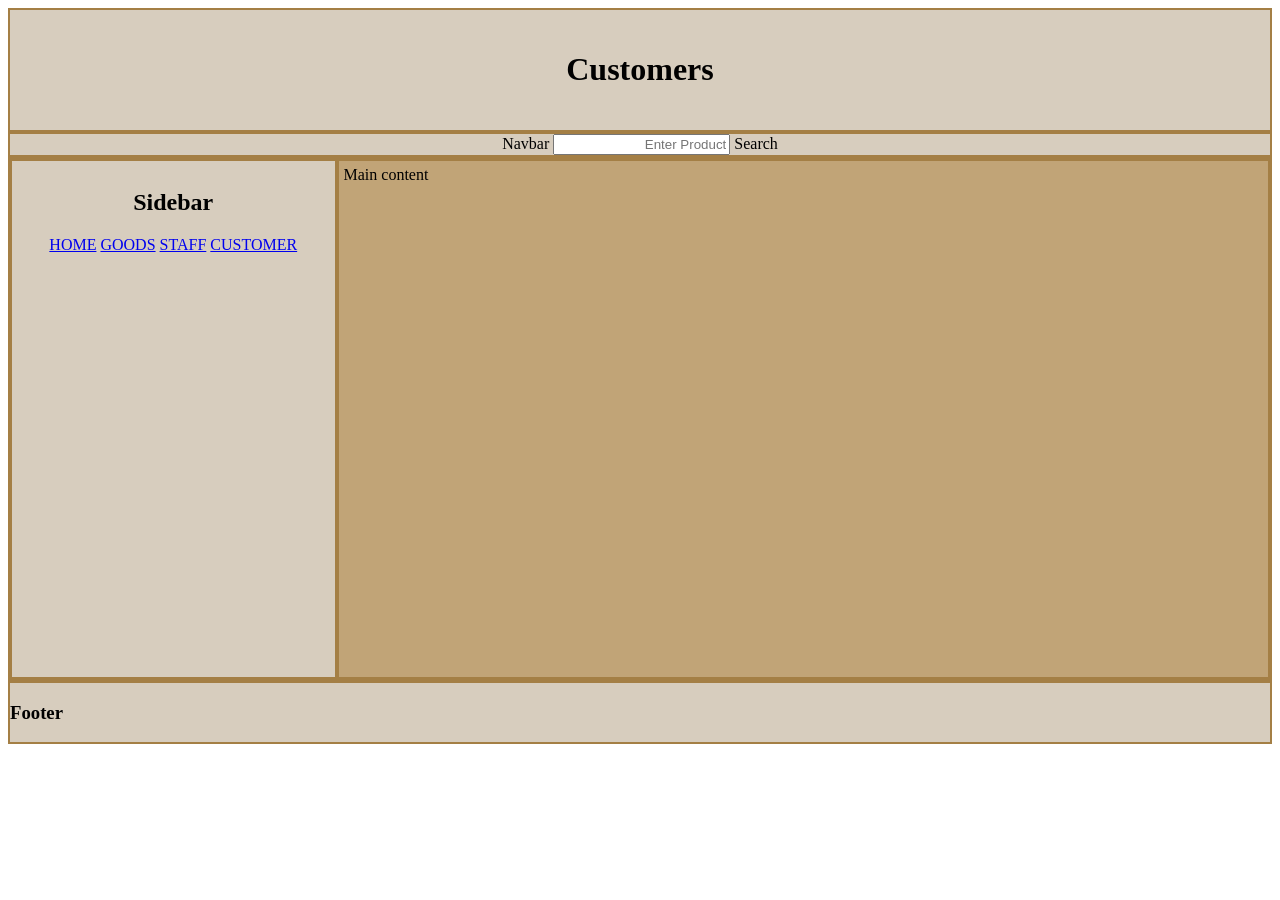
==== DB-Project-Website/customers.html @ 3d647c81 "5/18/2026" ====
<!DOCTYPE html>
<!-- Create a website layout that has two pages: a HOME page and a SONGS page. 
Structure your Home page based on the picture file HomePage.png and your Songs page like SongsPage.png. 
Be sure to include the city flags (see the "cities" folder).
You may choose the content in your info cards -->

<html>
  <head>
    <title>Grocery Store</title>
    <link href="style.css" rel="stylesheet" type="text/css" />
    <script src="script.js"></script>
  </head>
  
  <body onload="init()">
    <div >
      <div id="header">
        <h1>Customers</h1>
      </div>
      
      <div class='searchpanel'>
          Navbar
          <input style = "flex:2; text-align:right;" type = "text" id = "city" placeholder = "Enter Product">      
          <a class = "button" onclick="filter()">Search</a>
      </div>

      <div class="container">
        <nav id='nav'>
          <H2>Sidebar</H2>
          <div>
            <a href="index.html" class = "button">HOME</a>
            <a href="goods.html" class = "button">GOODS</a>
            <a href="employees.html" class = "button">STAFF</a>
            <a href="customers.html" class = "button">CUSTOMER</a>
          </div>
        </nav>
        
        <div id='mainpanel' class="container">
          Main content
        </div>
      </div>

      <div id='footer'>
        <h3> Footer </h3>
      </div>

    </div>
    
  </body>
</html>
---- DB-Project-Website/style.css ----
/*
div{
  padding: 20px;
  text-align: center;
  border: solid 2px black;
}
*/
#header{
  padding: 20px;
  text-align: center;
  border: solid 2px #a47f45;
  background-color:#d7cdbe;
}
#nav{
  flex:1;
  padding: 8px;
  text-align: center;
  border: solid 2px #a47f45;
  background-color:#d7cdbe;
  min-height:500px;
}

.container{
  display:flex;
  flex-wrap: wrap;
  text-align: center;
  border: solid 2px #a47f45;
}

.searchpanel{
  text-align: center;
  border: solid 2px #a47f45;
  background-color:#d7cdbe;
}

#mainpanel{
  flex:3;
  padding: 5px;
  text-align: center;
  border: solid 2px #a47f45;
  min-height:500px;
  background-color:#c1a477ff;
}
#footer{
  border: solid 2px #a47f45;
  background-color:#d7cdbe;
}
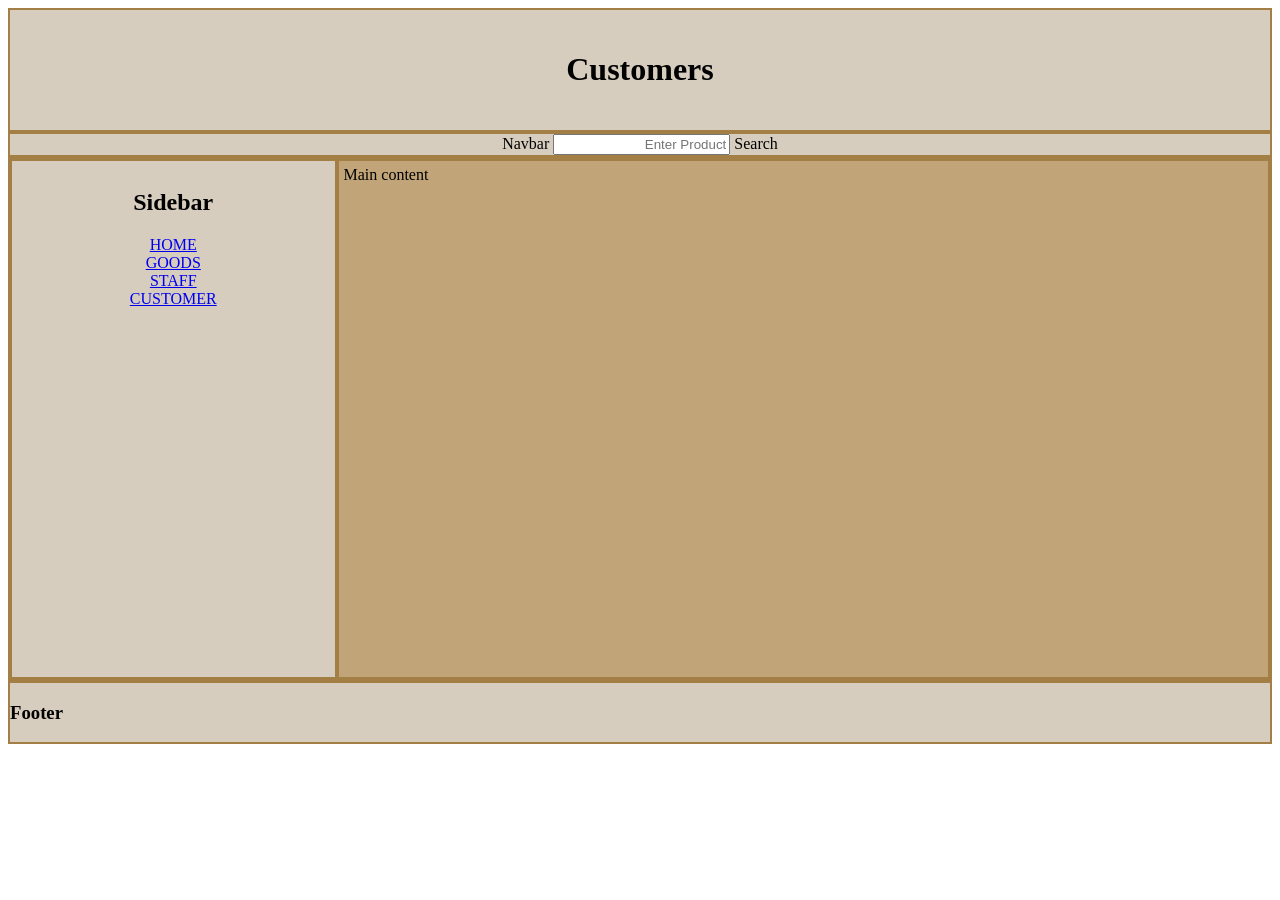
==== commit 62406e03: "6/1/2026" ====
--- a/DB-Project-Website/customers.html
+++ b/DB-Project-Website/customers.html
@@ -28,9 +28,13 @@
           <H2>Sidebar</H2>
           <div>
             <a href="index.html" class = "button">HOME</a>
+            <br>
             <a href="goods.html" class = "button">GOODS</a>
+            <br>
             <a href="employees.html" class = "button">STAFF</a>
+            <br>
             <a href="customers.html" class = "button">CUSTOMER</a>
+            <br>
           </div>
         </nav>
         
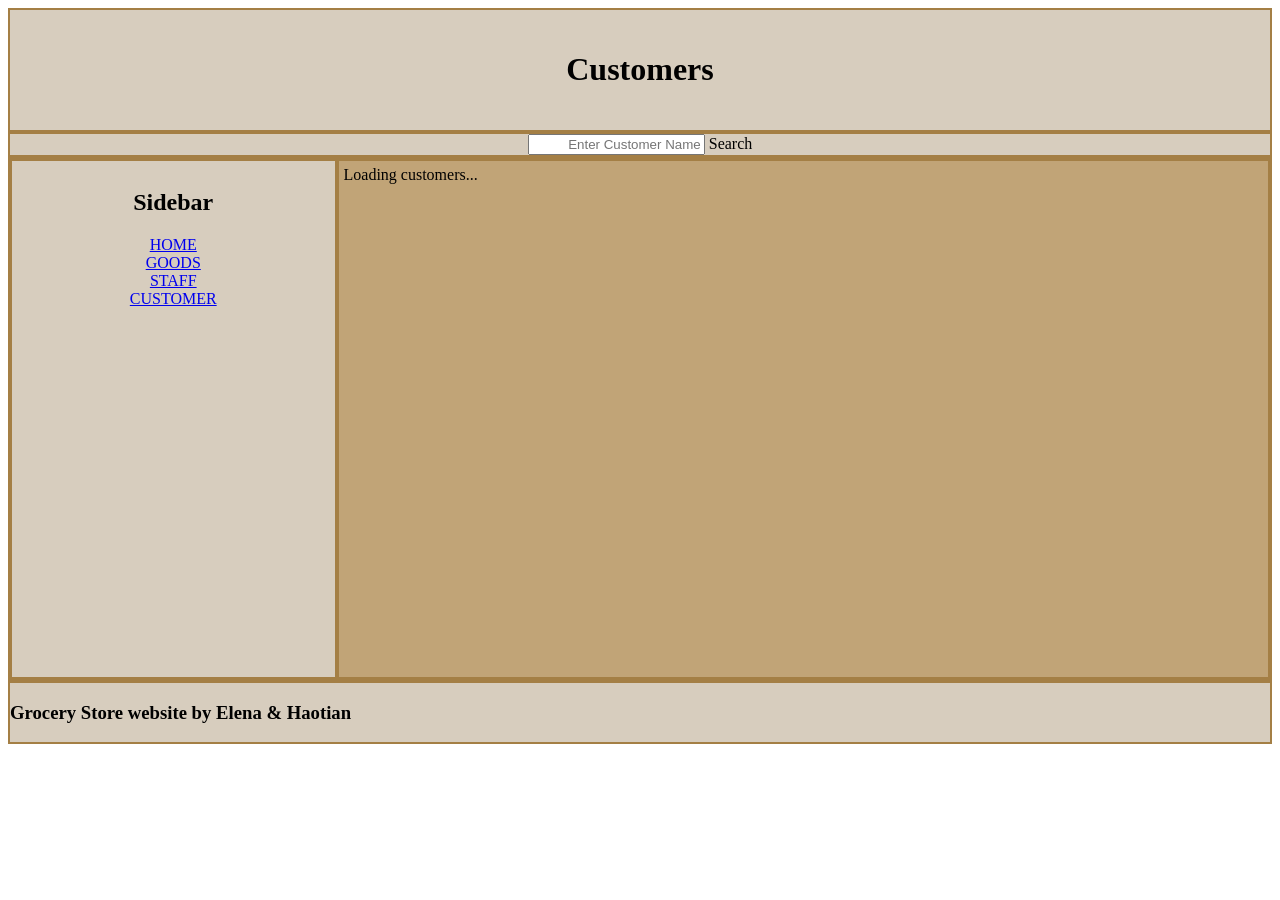
==== commit 4c6e8906: "6/11/2026" ====
--- a/DB-Project-Website/customers.html
+++ b/DB-Project-Website/customers.html
@@ -1,14 +1,10 @@
 <!DOCTYPE html>
-<!-- Create a website layout that has two pages: a HOME page and a SONGS page. 
-Structure your Home page based on the picture file HomePage.png and your Songs page like SongsPage.png. 
-Be sure to include the city flags (see the "cities" folder).
-You may choose the content in your info cards -->
 
 <html>
   <head>
     <title>Grocery Store</title>
     <link href="style.css" rel="stylesheet" type="text/css" />
-    <script src="script.js"></script>
+    <script src="customers.js"></script>
   </head>
   
   <body onload="init()">
@@ -18,14 +14,13 @@
       </div>
       
       <div class='searchpanel'>
-          Navbar
-          <input style = "flex:2; text-align:right;" type = "text" id = "city" placeholder = "Enter Product">      
+          <input style = "flex:2; text-align:right;" type = "text" id = "customername" placeholder = "Enter Customer Name">      
           <a class = "button" onclick="filter()">Search</a>
       </div>
 
       <div class="container">
         <nav id='nav'>
-          <H2>Sidebar</H2>
+          <h1>Sidebar</h1>
           <div>
             <a href="index.html" class = "button">HOME</a>
             <br>
@@ -38,13 +33,13 @@
           </div>
         </nav>
         
-        <div id='mainpanel' class="container">
-          Main content
+        <div id='mainpanel' class="cardContainer">
+          Loading customers...
         </div>
       </div>
 
       <div id='footer'>
-        <h3> Footer </h3>
+        <h3> Grocery Store website by Elena & Haotian </h3>
       </div>
 
     </div>
--- a/DB-Project-Website/style.css
+++ b/DB-Project-Website/style.css
@@ -46,3 +46,58 @@
   background-color:#d7cdbe;
 }
 
+/* Product Cards Styling */
+.cardContainer {
+  flex: 3;
+  padding: 15px;
+  border: solid 2px #a47f45;
+  min-height: 500px;
+  background-color: #c1a477ff;
+  display: flex;
+  flex-wrap: wrap;
+  gap: 15px;
+  text-align: left;
+}
+
+.card {
+  background: white;
+  border: 2px solid #ddd;
+  padding: 10px;
+  width: 180px;
+  box-sizing: border-box;
+}
+
+.card:hover {
+  border-color: #a47f45;
+  background-color: #f9f9f9;
+}
+
+.cardImage {
+  width: 100%;
+  height: 120px;
+  background-color: #f0f0f0;
+  margin-bottom: 10px;
+}
+
+.cardImage img {
+  width: 100%;
+  height: 100%;
+}
+
+.cardContent {
+  padding: 0;
+}
+
+.cardTitle {
+  margin: 0 0 8px 0;
+  font-size: 14px;
+  font-weight: bold;
+  color: #333;
+}
+
+.cardInfo {
+  margin: 4px 0;
+  font-size: 12px;
+  color: #666;
+}
+
